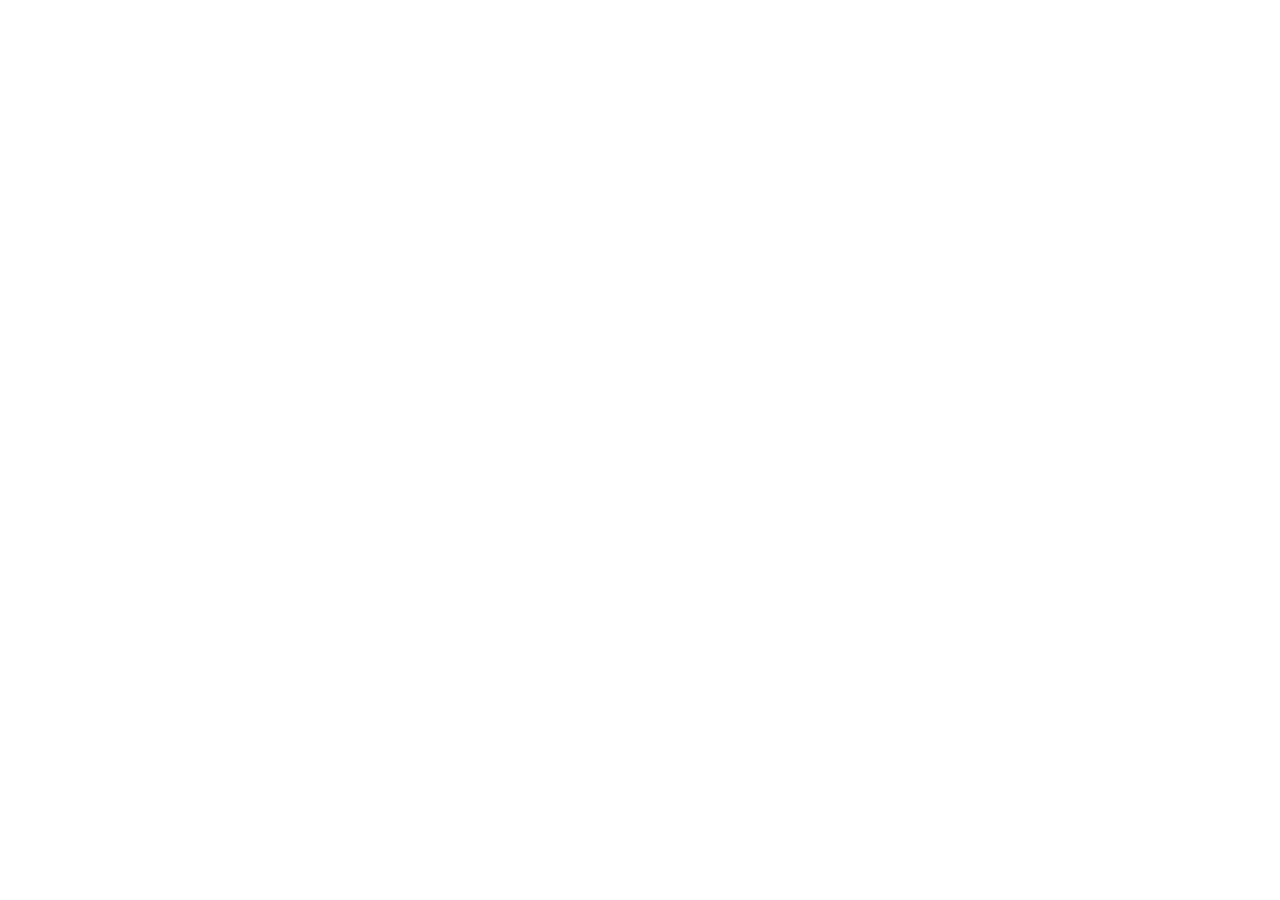
==== recipes/esquites.html @ 8d81d1c7 "Add esquites.html and esquites image" ====
<!DOCTYPE html>
<html lang="en">
<head>
    <meta charset="UTF-8">
    <meta name="viewport" content="width=device-width, initial-scale=1.0">
    <title>Esquites Recipe</title>
</head>
<body>
    
    
</body>
</html>
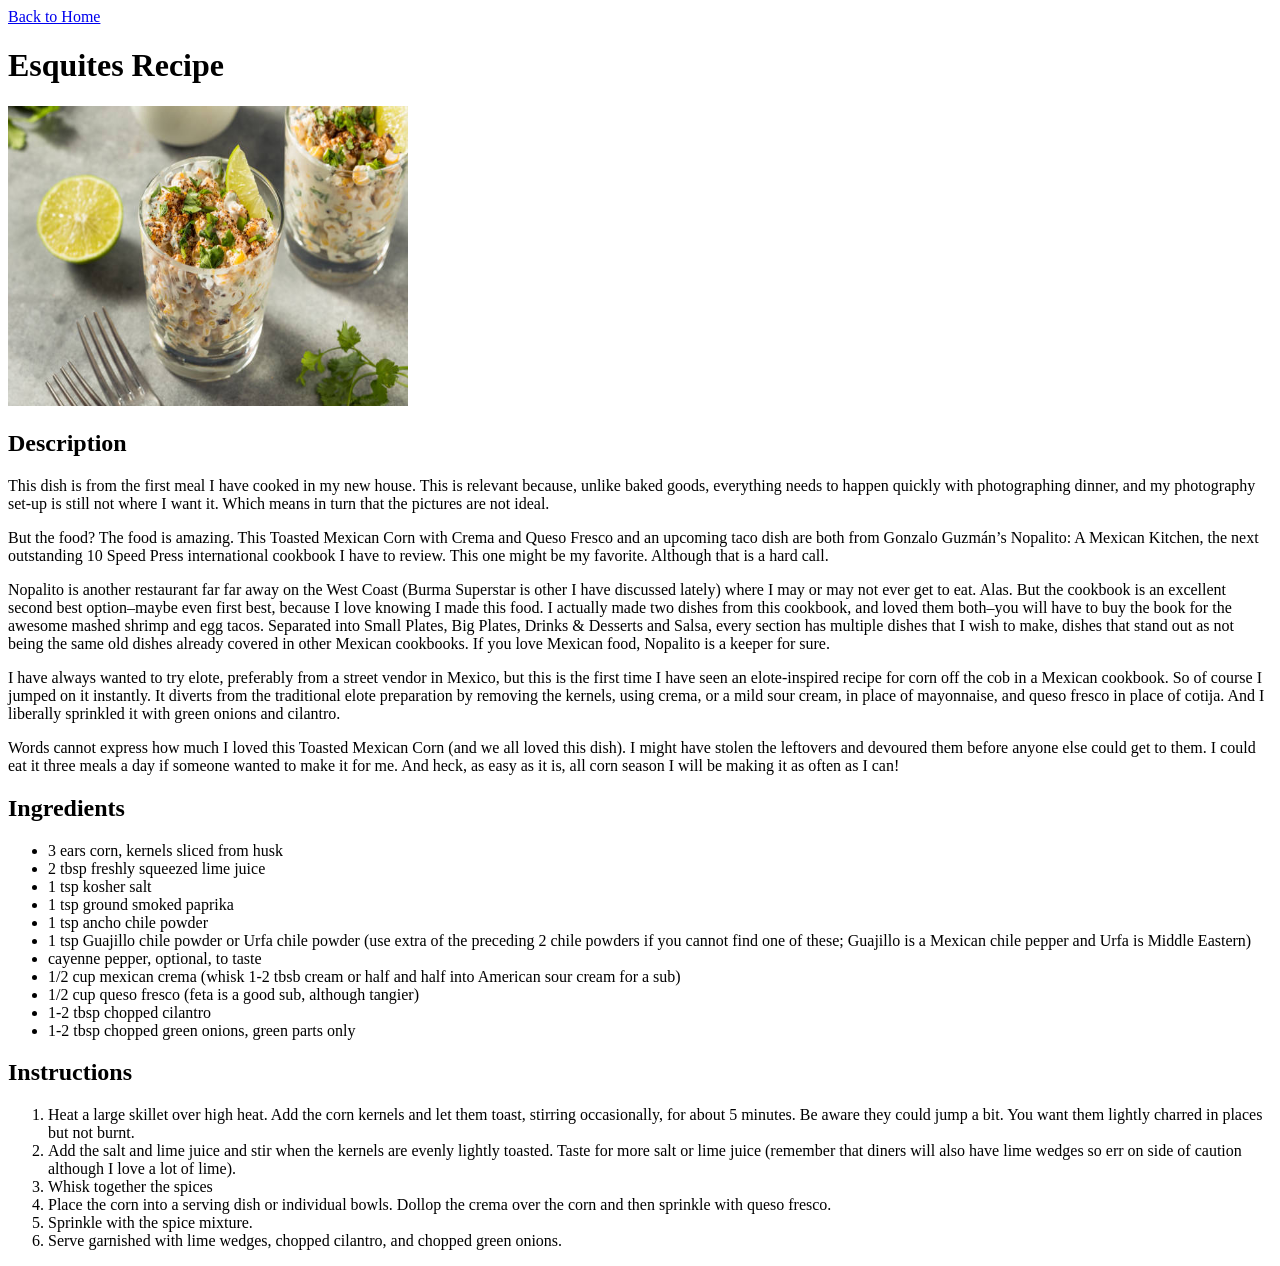
==== commit 8cc637cd: "Add recipe for esquites" ====
--- a/recipes/esquites.html
+++ b/recipes/esquites.html
@@ -6,7 +6,37 @@
     <title>Esquites Recipe</title>
 </head>
 <body>
-    
-    
+    <a href="../index.html">Back to Home</a>
+    <h1>Esquites Recipe</h1>
+    <img src="./images/esquites.jpg" alt="Esquites Image" width="400" height="300">
+    <h2>Description</h2>
+    <p>This dish is from the first meal I have cooked in my new house. This is relevant because, unlike baked goods, everything needs to happen quickly with photographing dinner, and my photography set-up is still not where I want it. Which means in turn that the pictures are not ideal. </p>
+    <p>But the food? The food is amazing. This Toasted Mexican Corn with Crema and Queso Fresco and an upcoming taco dish are both from Gonzalo Guzmán’s Nopalito: A Mexican Kitchen, the next outstanding 10 Speed Press international cookbook I have to review.  This one might be my favorite. Although that is a hard call.</p>
+    <p>Nopalito is another restaurant far far away on the West Coast (Burma Superstar is other I have discussed lately) where I may or may not ever get to eat. Alas. But the cookbook is an excellent second best option–maybe even first best, because I love knowing I made this food. I actually made two dishes from this cookbook, and loved them both–you will have to buy the book for the awesome mashed shrimp and egg tacos.  Separated into Small Plates, Big Plates, Drinks & Desserts and Salsa, every section has multiple dishes that I wish to make, dishes that stand out as not being the same old dishes already covered in other Mexican cookbooks. If you love Mexican food, Nopalito is a keeper for sure.</p>
+    <p>I have always wanted to try elote, preferably from a street vendor in Mexico, but this is the first time I have seen an elote-inspired recipe for corn off the cob in a Mexican cookbook. So of course I jumped on it instantly. It diverts from the traditional elote preparation by removing the kernels, using crema, or a mild sour cream, in place of mayonnaise, and queso fresco in place of cotija. And I liberally sprinkled it with green onions and cilantro.</p>
+    <p>Words cannot express how much I loved this Toasted Mexican Corn (and we all loved this dish). I might have stolen the leftovers and devoured them before anyone else could get to them. I could eat it three meals a day if someone wanted to make it for me. And heck, as easy as it is, all corn season I will be making it as often as I can!</p>
+    <h2>Ingredients</h2>
+    <ul>
+        <li>3 ears corn, kernels sliced from husk</li>
+        <li>2 tbsp freshly squeezed lime juice</li>
+        <li>1 tsp kosher salt</li>
+        <li>1 tsp ground smoked paprika</li>
+        <li>1 tsp ancho chile powder</li>
+        <li>1 tsp Guajillo chile powder or Urfa chile powder (use extra of the preceding 2 chile powders if you cannot find one of these; Guajillo is a Mexican chile pepper and Urfa is Middle Eastern)</li>
+        <li>cayenne pepper, optional, to taste</li>
+        <li>1/2 cup mexican crema (whisk 1-2 tbsb cream or half and half into American sour cream for a sub)</li>
+        <li>1/2 cup queso fresco (feta is a good sub, although tangier)</li>
+        <li>1-2 tbsp chopped cilantro</li>
+        <li>1-2 tbsp chopped green onions, green parts only</li>
+    </ul>
+    <h2>Instructions</h2>
+    <ol>
+        <li>Heat a large skillet over high heat. Add the corn kernels and let them toast, stirring occasionally, for about 5 minutes. Be aware they could jump a bit. You want them lightly charred in places but not burnt.</li>
+        <li>Add the salt and lime juice and stir when the kernels are evenly lightly toasted. Taste for more salt or lime juice (remember that diners will also have lime wedges so err on side of caution although I love a lot of lime).</li>
+        <li>Whisk together the spices</li>
+        <li>Place the corn into a serving dish or individual bowls. Dollop the crema over the corn and then sprinkle with queso fresco.</li>
+        <li>Sprinkle with the spice mixture.</li>
+        <li>Serve garnished with lime wedges, chopped cilantro, and chopped green onions.</li>
+    </ol>
 </body>
 </html>
